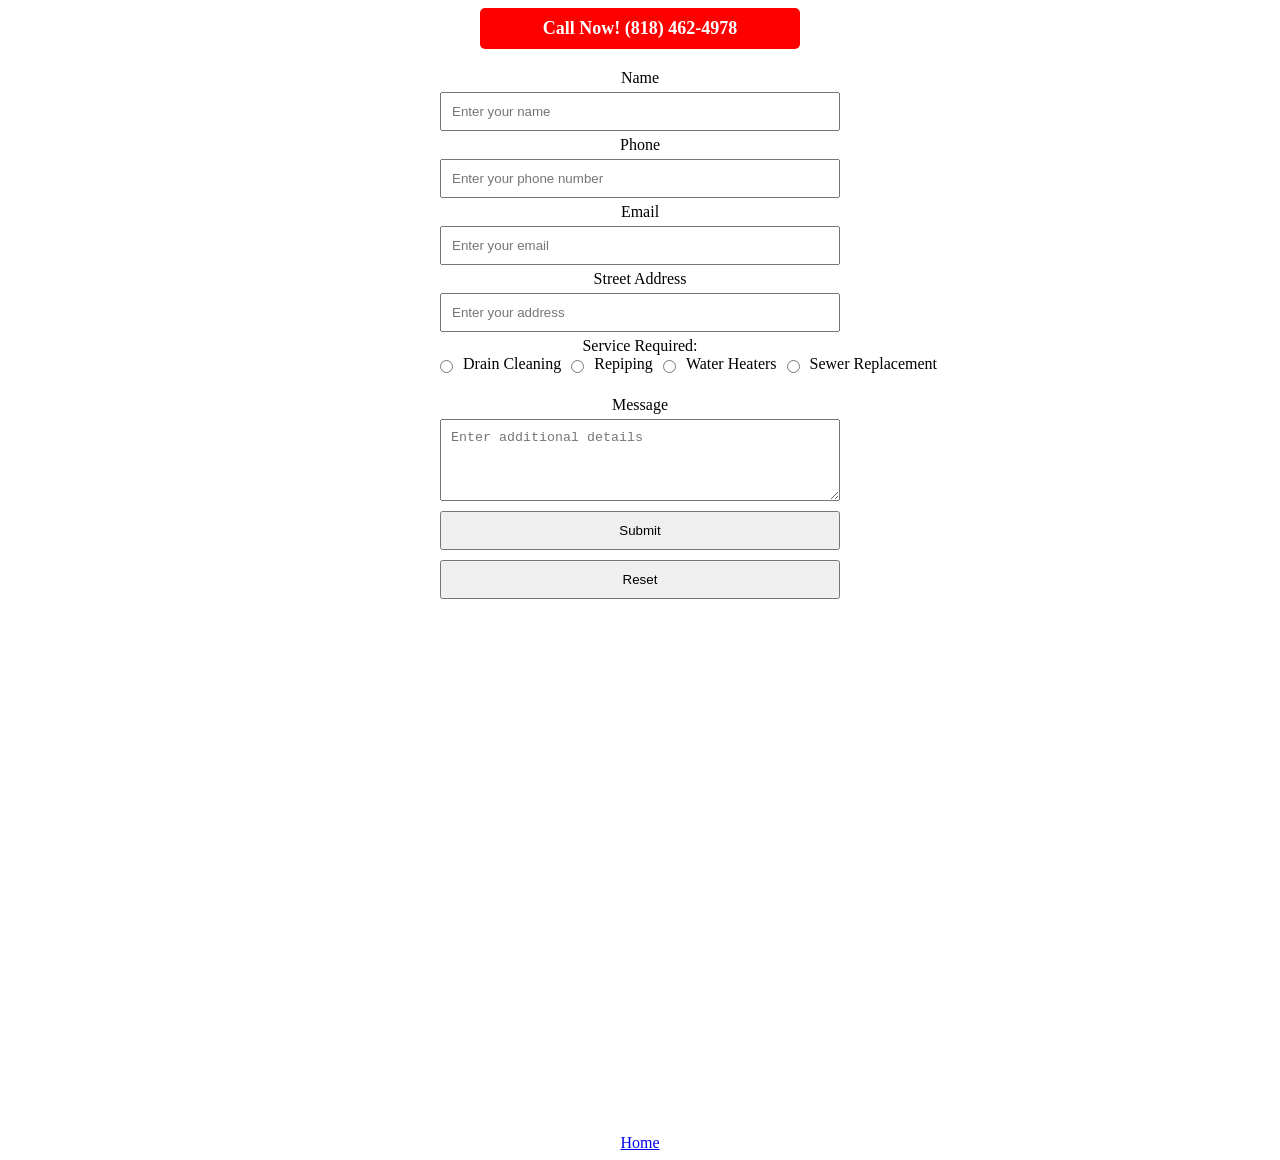
==== contact.html @ de71d814 "Add files via upload" ====
<!DOCTYPE html>
<html lang="en">
<head>
    <meta charset="UTF-8">
    <meta name="viewport" content="width=device-width, initial-scale=1.0">
    <title>Schedule</title>
    <style>
        /* Style for the red box with white bolded number */
        .number-box {
            background-color: red;
            color: white;
            font-size: 18px;
            font-weight: bold;
            text-align: center;
            padding: 10px;
            width: 300px;
            border-radius: 5px;
            margin: 0 auto 20px auto;
        }

        /* Center the form on the page */
        form {
            display: flex;
            flex-direction: column;
            align-items: center;
            width: 100%;
            max-width: 400px;
            margin: 0 auto;
        }

        form input, form textarea {
            margin: 5px 0;
            padding: 10px;
            width: 100%;
            box-sizing: border-box;
        }

        form textarea {
            resize: vertical;
        }

        a {
            display: block;
            text-align: center;
            margin-top: 20px;
        }

        iframe {
            margin: 40px auto;
            display: block;
            border: none;
            width: 100%;
            max-width: 600px;
            height: 450px;
        }

        /* Style for displaying geolocation */
        #loc {
            text-align: center;
            margin-top: 20px;
            font-size: 16px;
            font-weight: bold;
            color: #333;
        }

        /* Aligns radio buttons in a vertical straight line */
        .radio-group {
            display: flex;
            flex-direction: items-align;
            gap: 10px;
            width: 100%;
        }

        .radio-group label {
            display: flex;
            align-items: left-center;
            gap: 10px;
            white-space: nowrap;
        }

        .radio-group input[type="radio"] {
            transform: translateY(0);
        }
    </style>
</head>
<body>

    <!-- Red box with phone number -->
    <div class="number-box">Call Now! (818) 462-4978</div>

    <!-- Form -->
    <form id="signup-form">
        <label for="name">Name</label>
        <input type="text" id="name" placeholder="Enter your name" required>

        <label for="phone">Phone</label>
        <input type="tel" id="phone" placeholder="Enter your phone number" required>

        <label for="email">Email</label>
        <input type="email" id="email" placeholder="Enter your email" required>

        <label for="address">Street Address</label>
        <input type="text" id="address" placeholder="Enter your address" required>

        <!-- Radio buttons aligned correctly -->
        <label>Service Required:</label>
        <div class="radio-group">
            <label><input type="radio" name="service" value="Drain Cleaning"> Drain Cleaning</label>
            <label><input type="radio" name="service" value="Repiping"> Repiping</label>
            <label><input type="radio" name="service" value="Water Heaters"> Water Heaters</label>
            <label><input type="radio" name="service" value="Sewer Replacement"> Sewer Replacement</label>
        </div>
        <br>

        <label for="message">Message</label>
        <textarea id="message" placeholder="Enter additional details" rows="4" required></textarea>

        <input type="submit" value="Submit">
        <input type="reset" value="Reset">
    </form>

    <!-- Google Maps Location -->
    <iframe 
        id="mapFrame"
        src="https://www.google.com/maps/embed/v1/place?q=660+S+Vancouver+90022,+Los+Angeles&key=AIzaSyD19QSqDrnvW-ntQyLZ3ITXkS6RQMPTKBg" 
        allowfullscreen>
    </iframe>

    <!-- Display User's Geolocation -->
    <div id="loc"></div>

    <!-- Navigation Link -->
    <a href="index.html">Home</a>

    <!-- Link External JavaScript File -->
    <script src="GeoLocator.js"></script>

</body>
</html>
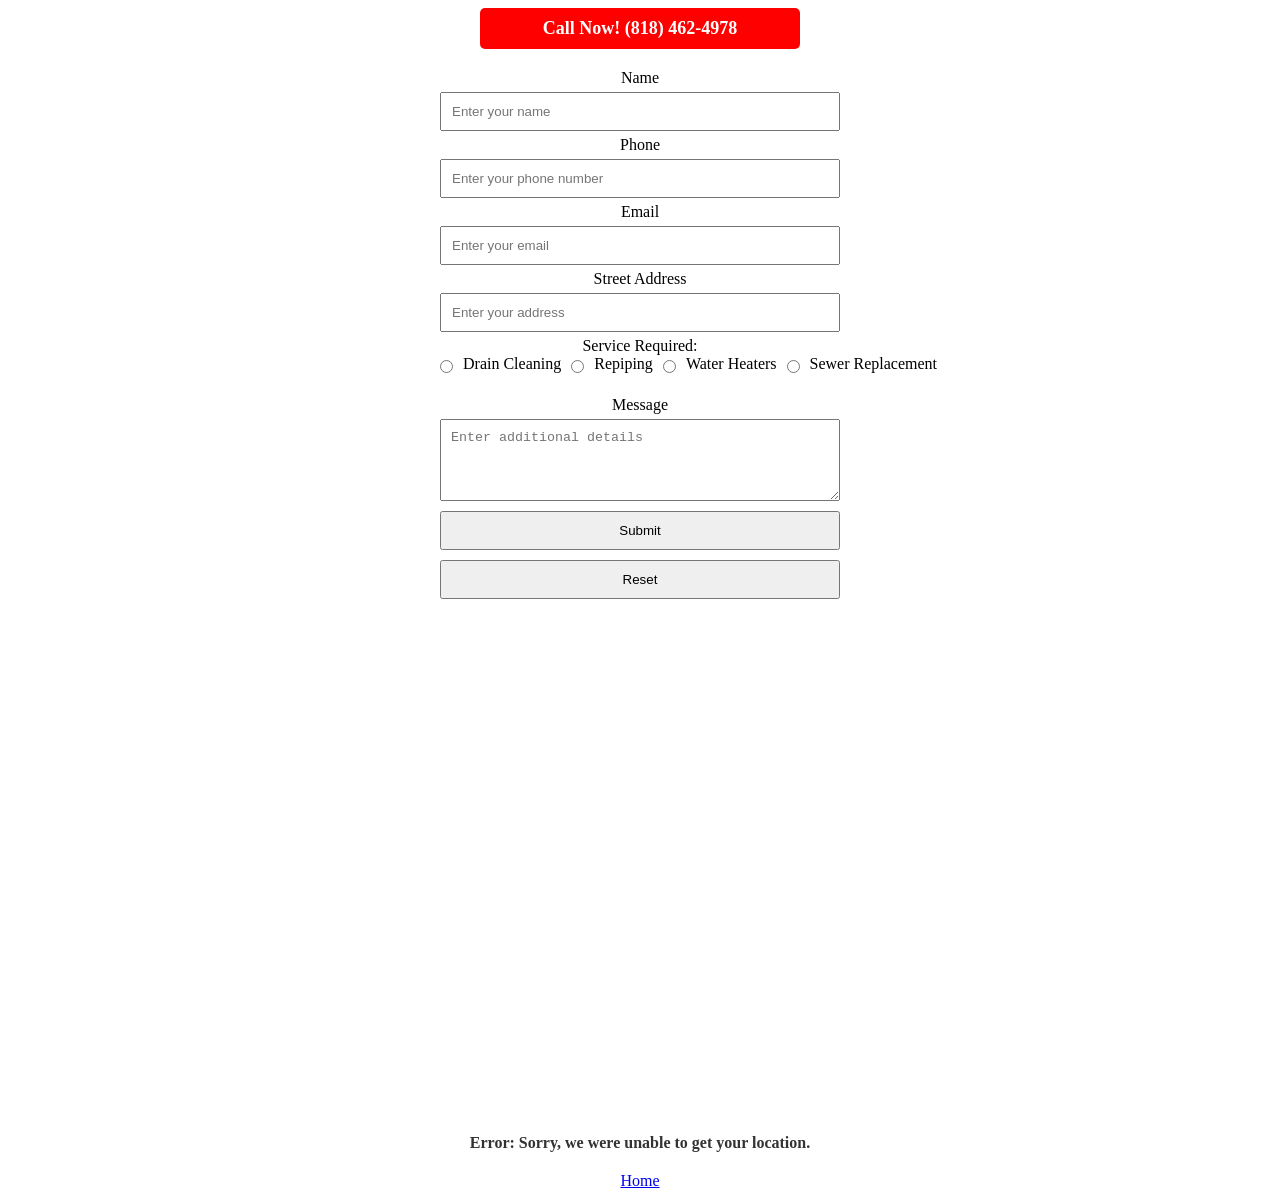
==== commit 21cb99b0: "adding js script" ====
--- a/contact.html
+++ b/contact.html
@@ -122,7 +122,7 @@
     <!-- Google Maps Location -->
     <iframe 
         id="mapFrame"
-        src="https://www.google.com/maps/embed/v1/place?q=660+S+Vancouver+90022,+Los+Angeles&key=AIzaSyD19QSqDrnvW-ntQyLZ3ITXkS6RQMPTKBg" 
+        src="https://www.google.com/api" 
         allowfullscreen>
     </iframe>
 
@@ -133,7 +133,7 @@
     <a href="index.html">Home</a>
 
     <!-- Link External JavaScript File -->
-    <script src="GeoLocator.js"></script>
+    <script src="js/geoLocator.js"></script>
 
 </body>
 </html>
